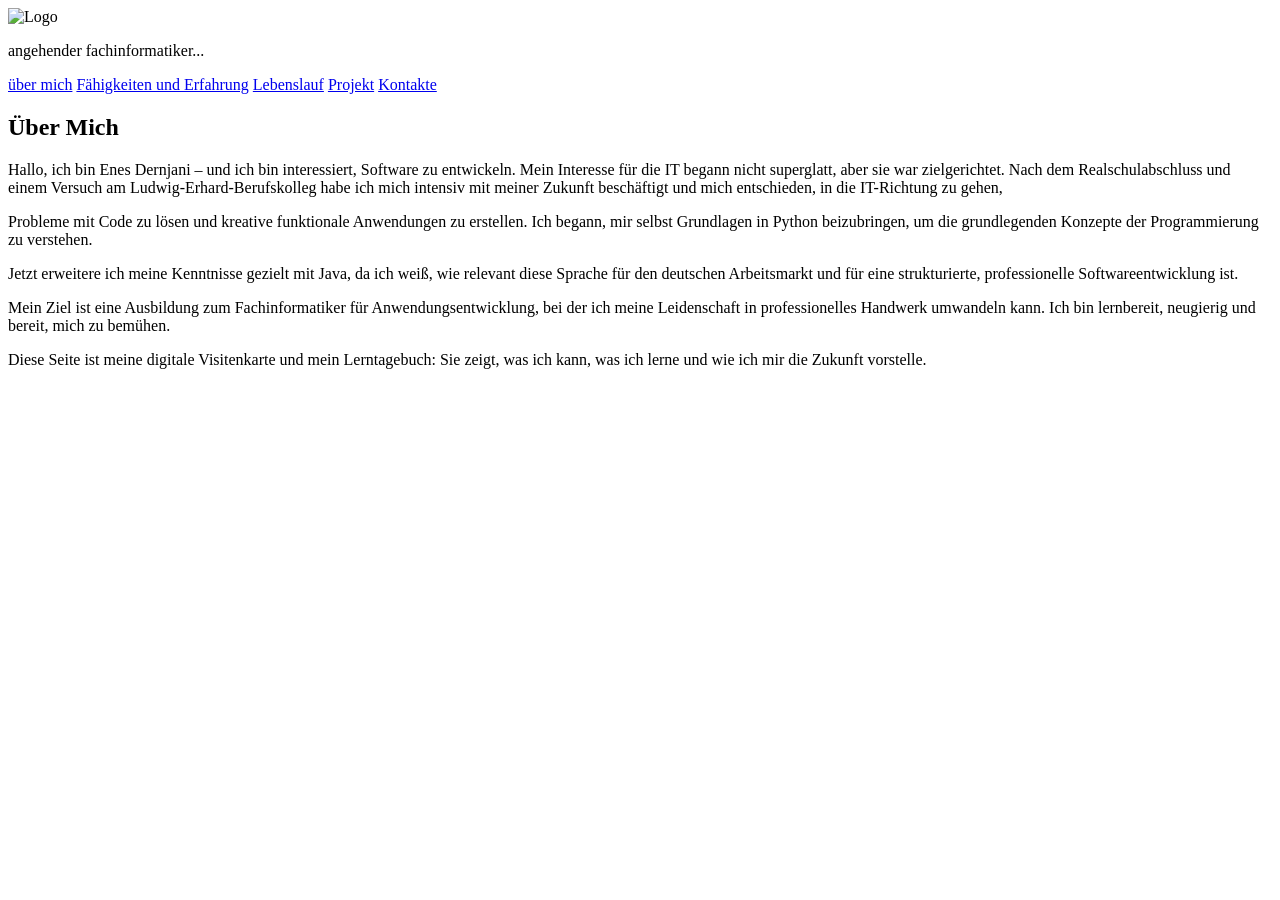
==== index.htm @ 73a62473 "Add files via upload" ====
<!DOCTYPE html>
<html>
<head>
<title>Enes Dernjani</title>
<link rel="icon" type="image/png" href="images/favicon.webp">
<link rel="stylesheet" href="css/common.css">
</head>
<meta charset="UTF-8">
<meta name="viewport" content="width=device-width, initial-scale=1">

<body>

<div class="header">
	<img src="images/logo.webp" alt="Logo" class="logo">
	<p>angehender fachinformatiker...</p>
</div>


<!-- Navigation -->
<nav class="nav">
<a href="main.htm"	class="button_bar_item">über mich</a>
<a href="Fahigkeiten.htm"	class="button_bar_item">Fähigkeiten und Erfahrung</a>
<a href="lebenslauf.htm"	class="button_bar_item">Lebenslauf</a>
<a href="projekt.htm"	class="button_bar_item">Projekt</a>
<a href="kontakte.htm"	class="button_bar_item">Kontakte</a>
</nav>

<article>
	  <header class="start">
		<h1>
		Über Mich
		</h1>

		<p>
		Hallo, ich bin Enes Dernjani – und ich bin interessiert, Software zu entwickeln.
		Mein Interesse für die IT begann nicht superglatt, aber sie war zielgerichtet.
		Nach dem Realschulabschluss und einem Versuch am Ludwig-Erhard-Berufskolleg habe 
		ich mich intensiv mit meiner Zukunft beschäftigt und mich entschieden, 
		in die IT-Richtung zu gehen,
		</p>

		<p>
		Probleme mit Code zu lösen und kreative funktionale Anwendungen zu erstellen.
		Ich begann, mir selbst Grundlagen in Python beizubringen, 
		um die grundlegenden Konzepte der Programmierung zu verstehen.
		</p>
		
		<p>
		Jetzt erweitere ich meine Kenntnisse gezielt mit Java, da ich weiß,
		wie relevant diese Sprache für den deutschen Arbeitsmarkt und für eine strukturierte, 
		professionelle Softwareentwicklung ist.
		</p>

		<p>
		Mein Ziel ist eine Ausbildung zum Fachinformatiker für Anwendungsentwicklung,
		bei der ich meine Leidenschaft in professionelles Handwerk umwandeln kann. 
		Ich bin lernbereit, neugierig und bereit, mich zu bemühen.
		</p>

		<p>
		Diese Seite ist meine digitale Visitenkarte und mein Lerntagebuch: 
		Sie zeigt, was ich kann, was ich lerne und wie ich mir die Zukunft vorstelle.
		</p>
	
	</header>

	<div class="header">
		<p></p>
	</div>

</article>


</body>
</html>
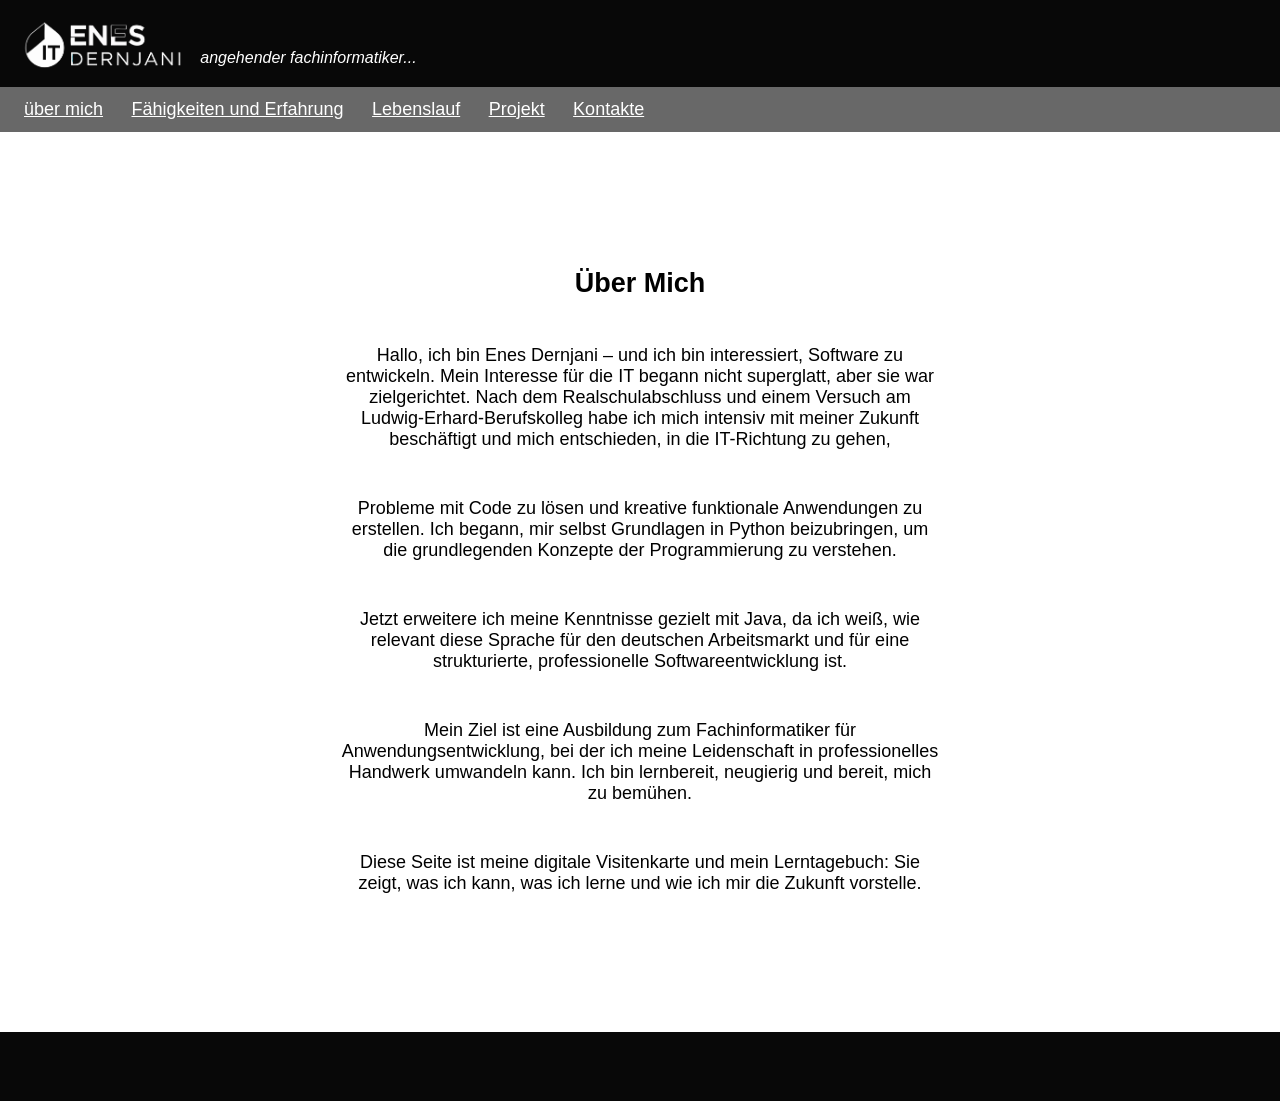
==== commit 0fced339: "Update index.htm" ====
--- a/index.htm
+++ b/index.htm
@@ -18,7 +18,7 @@
 
 <!-- Navigation -->
 <nav class="nav">
-<a href="main.htm"	class="button_bar_item">über mich</a>
+<a href="index.htm"	class="button_bar_item">über mich</a>
 <a href="Fahigkeiten.htm"	class="button_bar_item">Fähigkeiten und Erfahrung</a>
 <a href="lebenslauf.htm"	class="button_bar_item">Lebenslauf</a>
 <a href="projekt.htm"	class="button_bar_item">Projekt</a>
--- a/css/common.css
+++ b/css/common.css
@@ -0,0 +1,145 @@
+html 
+{
+	  scroll-behavior: smooth;
+}
+
+body
+{
+	margin: 0;
+	padding: 0;
+	box-sizing: border-box;
+}
+
+
+.header 
+{
+padding: 4px;
+display: flex;
+align-items: center;
+text-align: left;
+font-family: sans-serif;
+background: #080808;
+color: white;
+font-size: 12px;
+}
+
+.header p
+{
+	margin-top: 45px;
+	font-weight: 300;
+	font-style: italic;
+	font-size: 16px;
+}
+
+
+.logo 
+{
+	height: 75px;
+	margin-right: 12px; 
+	margin-left: 15px;
+}
+
+.head
+{
+ font-size:40px;
+ text-align:center;
+}
+
+.para
+{
+	font-size:16px;
+	text-align:center;
+}
+
+.nav
+{
+padding: 12px;
+text-align: left;
+font-family: sans-serif;
+background: #686868;
+color: white;
+font-size: 16px;
+}
+
+.button_bar_item
+{
+padding: 12px;
+font-family: sans-serif;
+text-align: left;
+background: #686868;
+color: white;
+font-size: 18px;
+}
+
+.button_bar_item:hover {background: #545454;}
+
+
+.start 
+{       
+	font-size: 18px;
+	font-family: sans-serif;
+	text-align: center;
+	display: flex;
+	flex-direction: column;  
+	justify-content: center; 
+	align-items: center;    
+	height: 100vh; 
+}
+
+.start p
+{
+	max-width: 600px; 
+	margin: 24px 0;   
+	text-align: center;
+
+}
+
+
+.startp
+{
+	font-size: 18px;
+	font-family: sans-serif;
+	text-align: center;
+	display: flex;
+	flex-direction: column;
+	justify-content: center;
+	align-items: center;
+	height: 233vh;
+}
+
+.startp p
+{
+        max-width: 600px;  
+        margin: 24px 0;   
+        text-align: center;
+}
+
+.startl
+{
+	font-size: 18px;
+	font-family: sans-serif;
+	text-align: center;
+	display: flex;
+	flex-direction: column;
+	justify-content: center;
+	align-items: center;
+	height: 385vh;
+}
+
+.startl p
+{
+        max-width: 600px;   
+        margin: 24px 0; 
+        text-align: center;
+}
+
+
+
+.startp img
+{
+	display: block;
+	margin-left: auto;
+	margin-right: auto;
+	width: 50%;
+}
+
